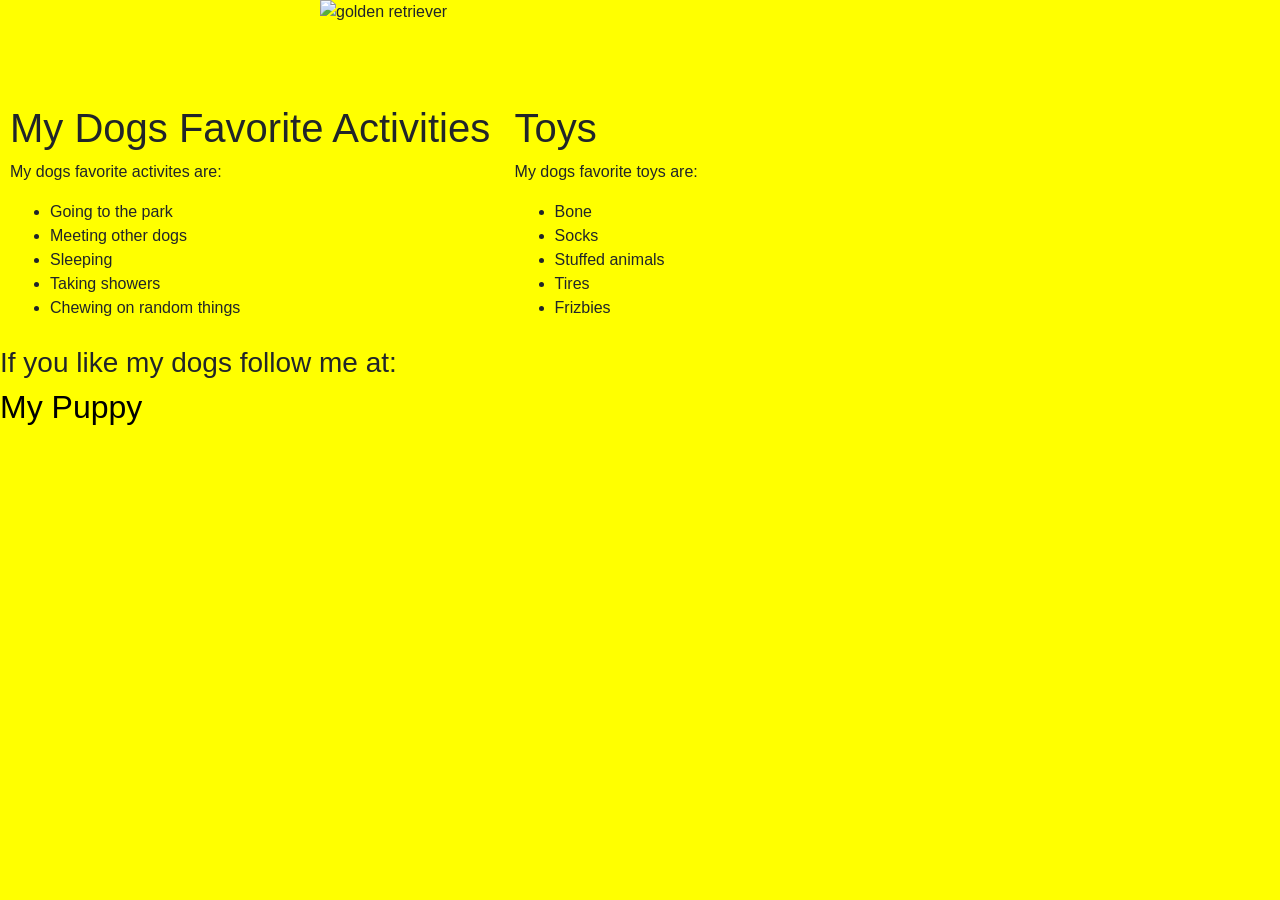
==== pets.html @ 989e18d1 "Adding pets html project" ====
<!DOCTYPE html>
<html>
<head>
  <link rel="stylesheet" href="https://maxcdn.bootstrapcdn.com/bootstrap/4.0.0/css/bootstrap.min.css"
  integrity="sha384-Gn5384xqQ1aoWXA+058RXPxPg6fy4IWvTNh0E263XmFcJlSAwiGgFAW/dAiS6JXm"
  crossorigin="anonymous">
  <link rel="stylesheet" type="text/css" href="pets.css" >
  <title>My favorite pets!</title>
</head>
  <body>
    <img align="middle" src="http://www.dogbreedslist.info/uploads/allimg/dog-pictures/Golden-Retriever-2.jpg" alt="golden retriever" >
    <div class = 'Bio'>
      <h1>My Dogs Favorite Activities</h1>
      <p>My dogs favorite activites are:</p>
      <ul>
        <li>Going to the park</li>
        <li>Meeting other dogs</li>
        <li>Sleeping</li>
        <li>Taking showers</li>
        <li>Chewing on random things</li>
      </ul>
    </div>
    <div class = 'Toys'>
      <h1>Toys</h1>
      <p>My dogs favorite toys are:</p>
      <ul>
        <li>Bone</li>
        <li>Socks</li>
        <li>Stuffed animals</li>
        <li>Tires</li>
        <li>Frizbies</li>
      </ul>
    </div>


  </body>
  <footer>
    <h3>If you like my dogs follow me at:<h2>
      <a href="https://www.instagram.com/goldenretrievers/?hl=en">My Puppy</a>
  </footer>
</html>
---- pets.css ----
body{background-color:yellow;

}
link{
border-radius: 10px 10px 10px 10px;
background-color: red;
borderin
}

img {

  display:block;
  margin-left: auto;
  margin-right: auto;
  width:50%;

}

div.Toys{
border-radius: 10px 10px 10px 10px;

display: inline-block;
padding: 80px 10px 10px 10px;
}

div.Bio{
  border-radius: 10px 10px 10px 10px;

  display: inline-block;
  padding: 80px 10px 10px 10px;
}

a{
color:black;

}
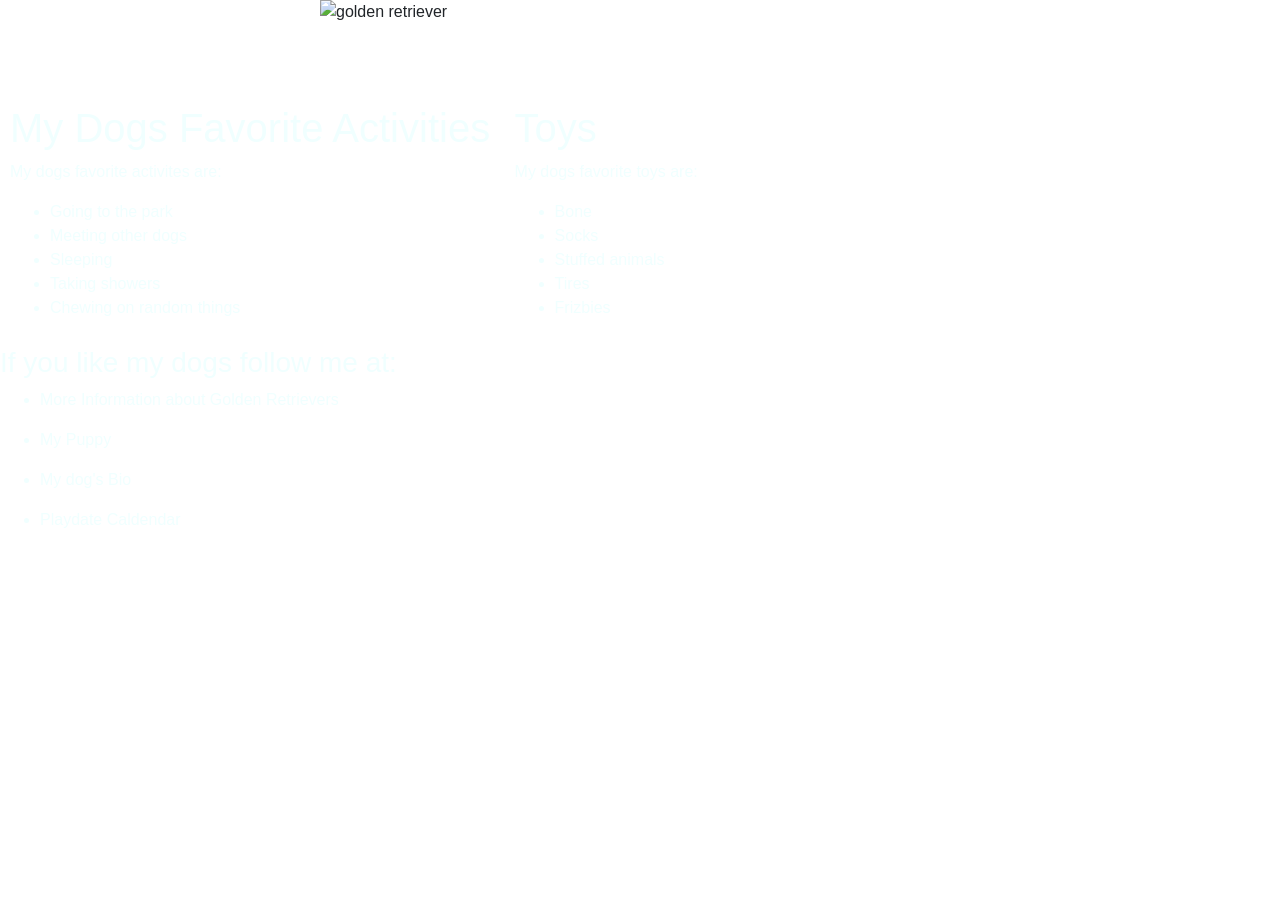
==== commit 821a2171: "Completed the basic pets html" ====
--- a/pets.html
+++ b/pets.html
@@ -35,7 +35,12 @@
 
   </body>
   <footer>
-    <h3>If you like my dogs follow me at:<h2>
-      <a href="https://www.instagram.com/goldenretrievers/?hl=en">My Puppy</a>
+    <h3>If you like my dogs follow me at:</h3>
+      <ul>
+        <li><p><a href="https://en.wikipedia.org/wiki/Golden_Retriever">More Information about Golden Retrievers</a></p></pi>
+        <li><p><a href="https://www.instagram.com/goldenretrievers/?hl=en">My Puppy</a></li></p>
+        <li><p><a href="bio.html">My dog's Bio</a></li></p>
+        <li><p><a href="schedule.html">Playdate Caldendar</a></li></p>
+      </ul>
   </footer>
 </html>
--- a/pets.css
+++ b/pets.css
@@ -1,36 +1,65 @@
-body{background-color:yellow;
+body{background-image:url("http://www.rff.org/files/terms/backgrounds/Forests.jpg");
 
 }
+/*
 link{
 border-radius: 10px 10px 10px 10px;
 background-color: red;
 borderin
-}
+}*/
 
 img {
 
   display:block;
   margin-left: auto;
   margin-right: auto;
+
   width:50%;
 
 }
+
+footer{
+  color:#F0FFFF;
+}
+
 
 div.Toys{
 border-radius: 10px 10px 10px 10px;
 
 display: inline-block;
 padding: 80px 10px 10px 10px;
+color: #F0FFFF;
 }
 
 div.Bio{
   border-radius: 10px 10px 10px 10px;
-
   display: inline-block;
   padding: 80px 10px 10px 10px;
+  color: #F0FFFF;
 }
 
 a{
-color:black;
+color:#F0FFFF;
 
 }
+
+#pokemon {
+
+  display:block;
+  margin-left: auto;
+  margin-right:auto;
+  width:auto;
+
+}
+
+div.basicInfo {
+  text-align: center;
+  vertical-align: middle;
+  line-height: 10px;
+  color: #F0FFFF;
+
+}
+
+ul.days{
+position: absolute;
+}
